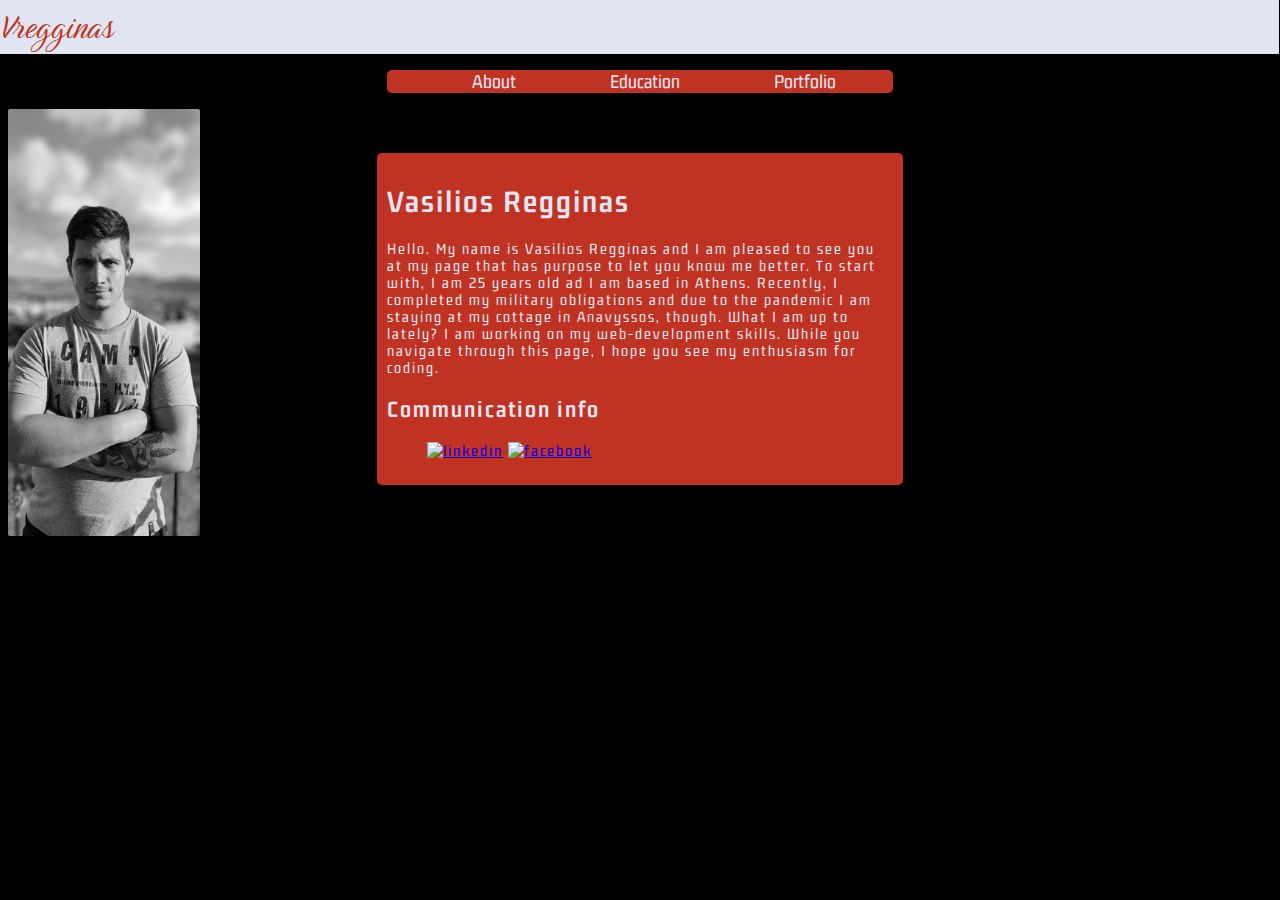
==== index.html @ 0e023b0a "Add files via upload" ====
<!DOCTYPE html>
<html>
<head>
    <title>Vasilios Regginas</title>
    <meta charset="UTF-8">
    <meta name="keywords" content="Vasilios,Regginas,portfolio,CV,aboutme">
    <meta name="description" content="Vasilios Regginas">
    <meta name="author" content="Vasilios Regginas">
    <meta name="viewport" content="width=device-width, initial-scale=1.0">
   <link rel="stylesheet" href="all.css">
   <link rel="preconnect" href="https://fonts.googleapis.com">
<link rel="preconnect" href="https://fonts.gstatic.com" crossorigin>
<link href="https://fonts.googleapis.com/css2?family=Birthstone&display=swap" rel="stylesheet">
<link rel="preconnect" href="https://fonts.googleapis.com">
<link rel="preconnect" href="https://fonts.gstatic.com" crossorigin>
<link href="https://fonts.googleapis.com/css2?family=Gemunu+Libre&display=swap" rel="stylesheet">
</head>
<body class="bg-dark text-light">
    <header>Vregginas</header>
    <nav class="nav">
        <ul id="nav">
            <li><a href="index.html">About</a></li>
            <li><a href="education.html">Education</a></li>
            <li><a href="portfolio.html">Portfolio</a></li>
          </ul>
    </nav>
    <img id="me" src="me.jpg" alt="me" width="15%">
    <main class="about">
        <h1>Vasilios Regginas</h1>
        <p>Hello. My name is Vasilios Regginas and I am pleased to see you at my page that has purpose to let you know me better. 
            To start with, I am 25 years old ad I am based in Athens.
            Recently, I completed my military obligations and due to the pandemic I am staying at my cottage in Anavyssos, though.
            What I am up to lately? I am working on my web-development skills.
            While you navigate through this page, I hope you see my enthusiasm for coding. </p>
    <section class="email">
        <h2>
            Communication info
        </h2>
        <ul id="com">
            
            <li><a href="https://www.linkedin.com/in/vasilios-regginas-aa329421b/"><img id="link" src="link.png" alt="linkedin"></a></li>
            <li><a href="https://www.facebook.com/profile.php?id=100007269078089"><img id="fb" src="fb.png" alt="facebook"></a></li>
        </ul>
    </section>        
    </main>
    
</body>

</body>
</html>
---- all.css ----
body{
    background-color:black;
    
}
header{
    background-color: #E1E5F2;
    width: 101.2%;
    margin-left: -8px;
    margin-right: -5px;
    margin-top: -8px;
    font-size:40px;
    font-family: 'Birthstone', cursive;
    word-spacing: 4px;
    color: #C03221;
    
    
    
}
nav{
    background-color: #C03221;
    margin:auto;
    width:40%;
    border-radius: 5px;
    
}
#nav li{display: inline;
        font-size: 20px;
        margin:45px;
        
        
        
        
}
#nav a{
    color:#E1E5F2;
    text-decoration:none;
    font-family: 'Gemunu Libre', sans-serif;
    text-align: center;
}
#nav a:hover{
    color:black;
}
#me{
    float:left;
    position:fixed;
    border-radius: 2px;
    
}
main{
    background-color: #C03221;
    color:#E1E5F2;
    font-family: 'Gemunu Libre', sans-serif;

}
.about{
    width:40%;
    margin: auto;
    padding: 10px;
    letter-spacing: 2px;
    border-radius: 5px;
    margin-top: 60px;
    
}
.Education{
    width:40%;
    margin: auto;
    padding: 10px;
    letter-spacing: 2px;
    border-radius: 5px;
    margin-top: 60px;
    
}
#ed{
    text-align: center;
    font-size: 50px;
}
blockquote{
    font-family: 'Birthstone', cursive;
    font-size: 20px;
    background-color: black;
    border-radius: 2px;
    text-align: center;
}
.portfolio{
    width:40%;
    margin: auto;
    padding: 10px;
    letter-spacing: 2px;
    border-radius: 5px;
    margin-top: 60px;
}
#port{
    text-align: center;
    font-size: 50px;
}    
#calc{
    margin-left: 25%;
}
#calc:hover{
    border: solid #E1E5F2 2px ;
    border-radius: 3px;
}
#calend{
    margin-left: 25%;
}
#calend:hover{
    border: solid #E1E5F2 2px ;
    border-radius: 3px;
}
#com li{
    list-style: none;
    display:inline;
}
#fb{
    width:10%;
    
}
#fb:hover{
    border:solid #E1E5F2 2px;
}
#link{
    width:9%;
   
}
#link:hover{
    border:solid #E1E5F2 2px;
}
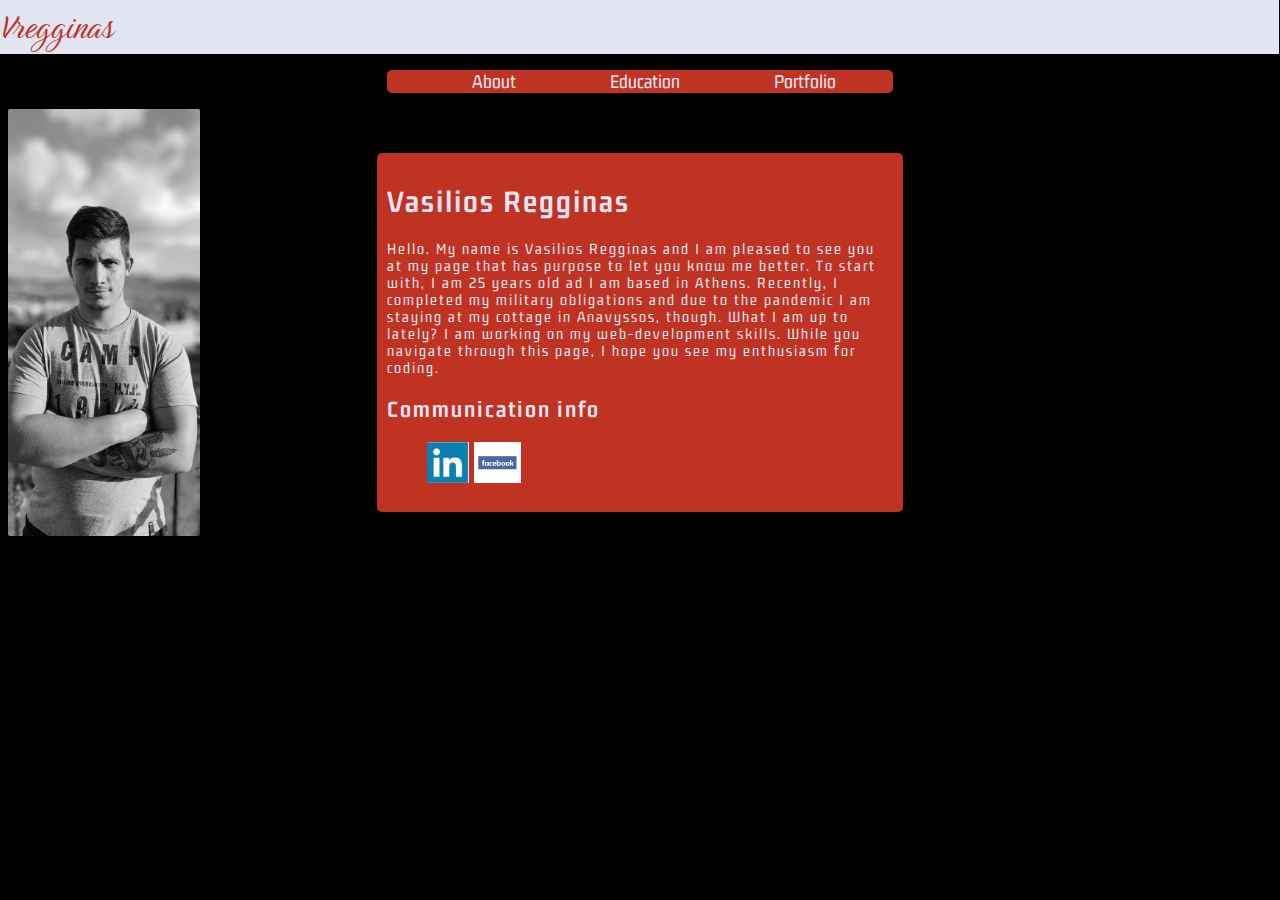
==== commit 5cf8b81f: "Add files via upload" ====
--- a/index.html
+++ b/index.html
@@ -38,8 +38,8 @@
         </h2>
         <ul id="com">
             
-            <li><a href="https://www.linkedin.com/in/vasilios-regginas-aa329421b/"><img id="link" src="link.png" alt="linkedin"></a></li>
-            <li><a href="https://www.facebook.com/profile.php?id=100007269078089"><img id="fb" src="fb.png" alt="facebook"></a></li>
+            <li><a href="https://www.linkedin.com/in/vasilios-regginas-aa329421b/"><img id="link" src="link.jpg" alt="linkedin"></a></li>
+            <li><a href="https://www.facebook.com/profile.php?id=100007269078089"><img id="fb" src="fb.jpg" alt="facebook"></a></li>
         </ul>
     </section>        
     </main>
